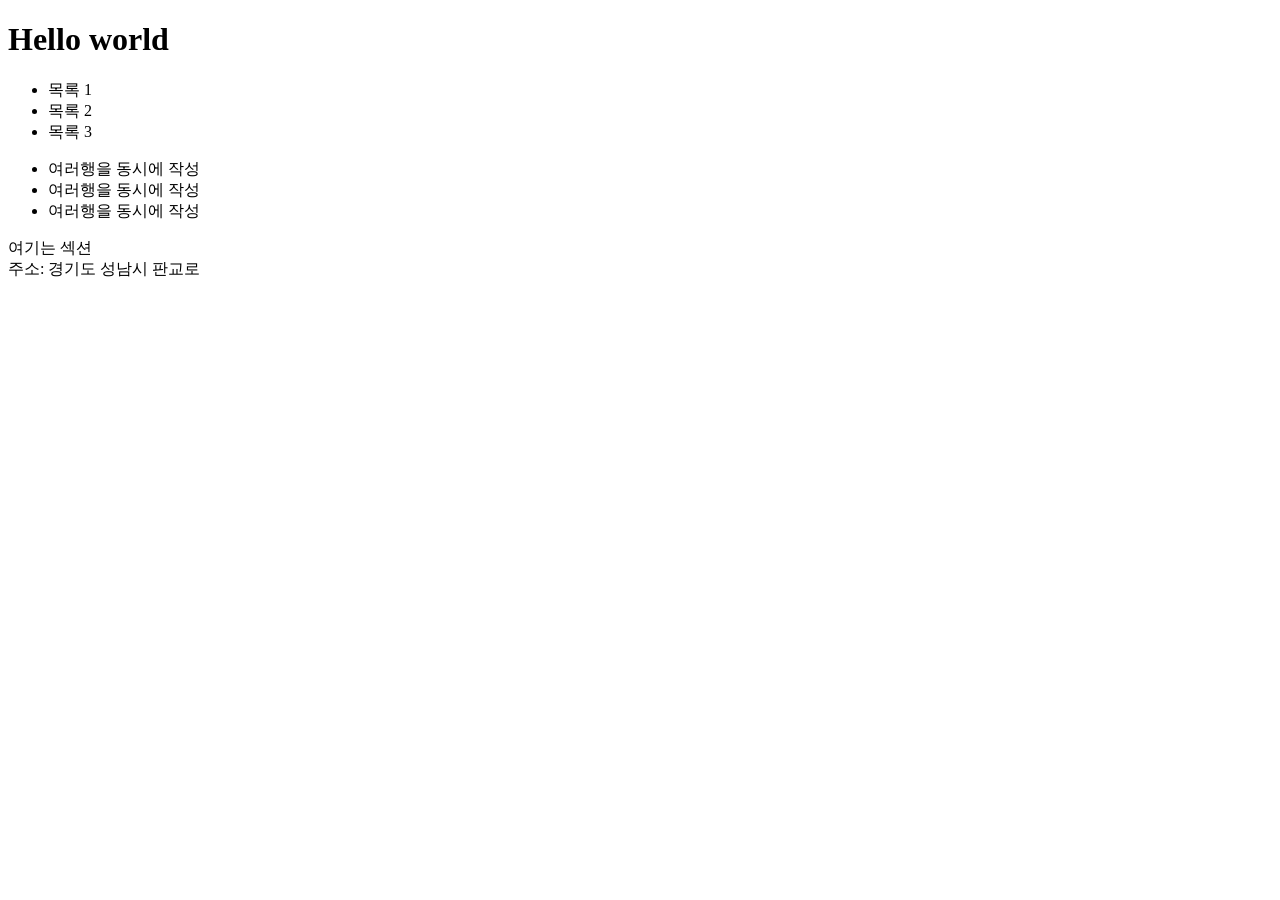
==== ex02.html @ a9e70f3b "03" ====
<!DOCTYPE html>
<html lang="en">
<head>
    <meta charset="UTF-8">
    <meta name="viewport" content="width=device-width, initial-scale=1.0">
    <title>ex02.html</title>
</head>
<body>
    <!-- 여러줄 HTML 주석 -->
    <h1>Hello world</h1>
    <ul>
        <li>목록 1</li>
        <li>목록 2</li>
        <li>목록 3</li>
    </ul>

    <!-- 부모로 올라가면서 구조 만들기 -->
     <div>
        <header>
            <ul>
                <li>여러행을 동시에 작성</li>
                <li>여러행을 동시에 작성</li>
                <li>여러행을 동시에 작성</li>
            </ul>
        </header>
        <main>
            <section>여기는 섹션</section>
            <footer>주소: 경기도 성남시 판교로</footer>
        </main>
     </div>
</body>
</html>
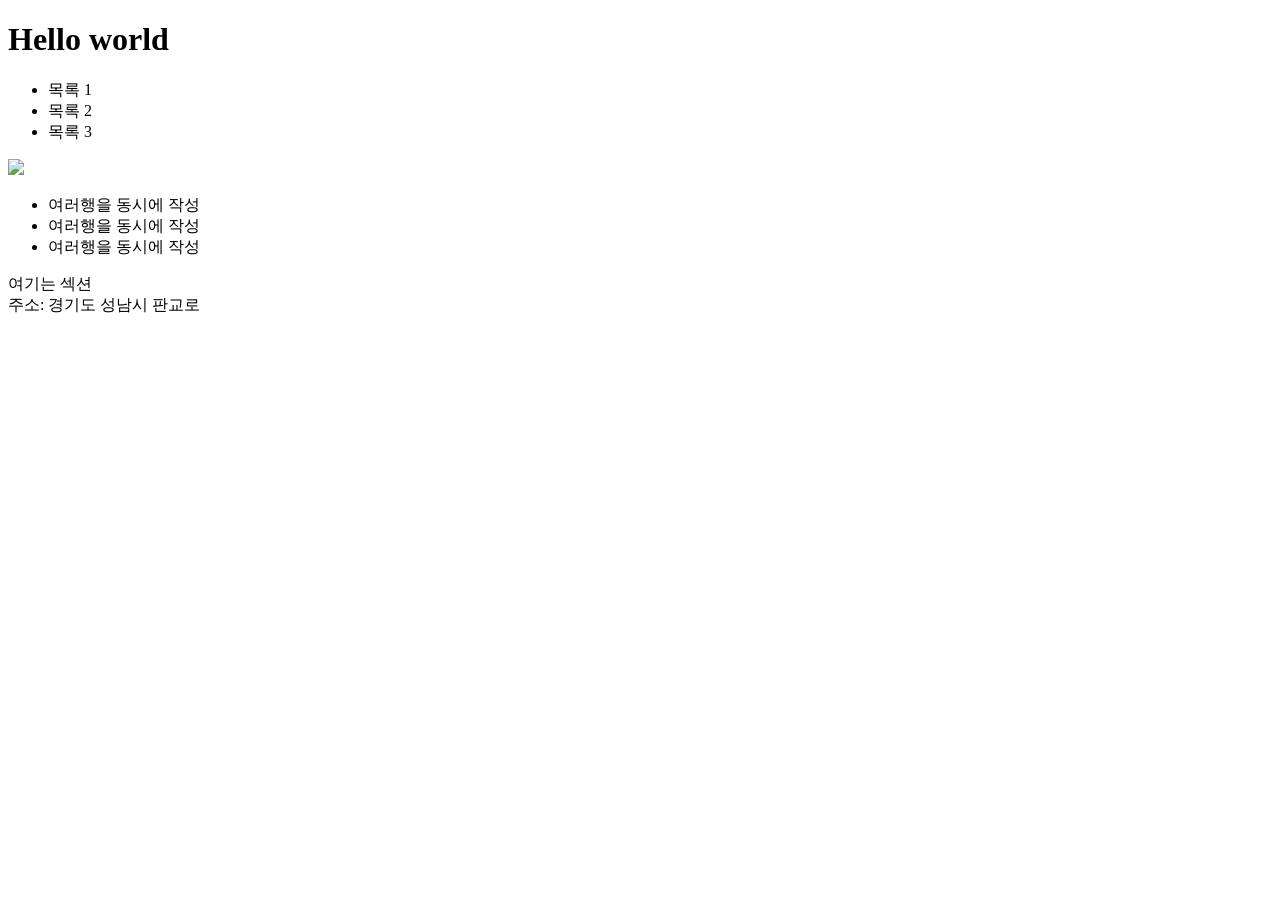
==== commit 0a15e6d1: "ex 수정" ====
--- a/ex02.html
+++ b/ex02.html
@@ -13,6 +13,9 @@
         <li>목록 2</li>
         <li>목록 3</li>
     </ul>
+
+    <!-- 이미지 태그 -->
+     <img src="https://kormedi.com/wp-content/uploads/2023/10/ck-cm260029053-l-700x467.jpg">
 
     <!-- 부모로 올라가면서 구조 만들기 -->
      <div>
